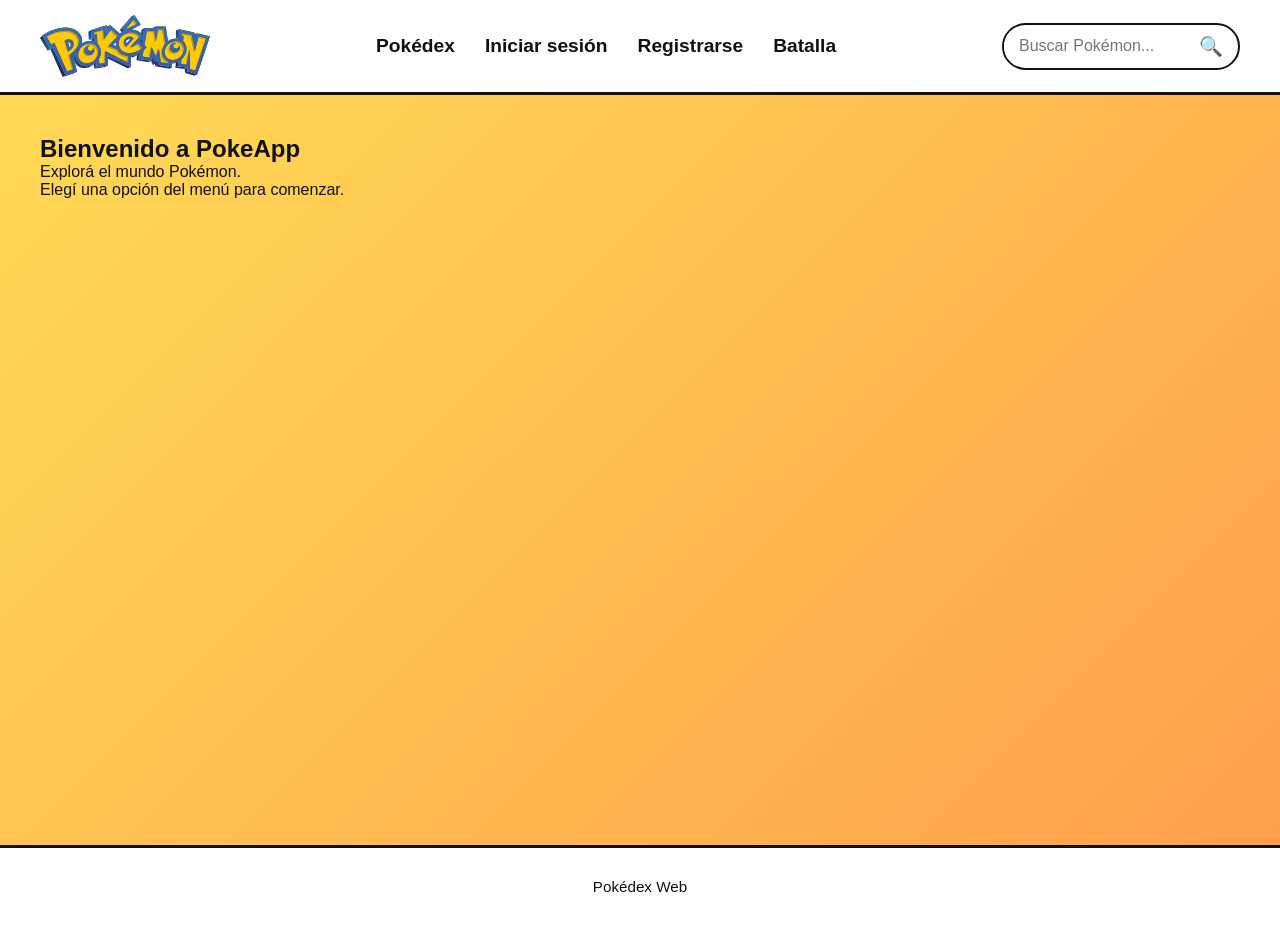
==== index.html @ a137ad71 "Mover contenido de PokeApp a la raiz del repositorio" ====
<!doctype html>
<html lang="es">
  <head>
    <meta charset="UTF-8" />
    <meta name="viewport" content="width=device-width, initial-scale=1.0" />
    <title>PokeApp</title>
    <link rel="stylesheet" href="./css/style.css" />
  </head>
  <body>
    <header class="header">
      <div class="header-logo">
        <img src="./assets/img/logo-pokemon.svg" alt="Pokémon" />
      </div>
      <nav class="header-nav">
        <a href="#" id="link-pokedex">Pokédex</a>
        <a href="#" id="link-login">Iniciar sesión</a>
        <a href="#" id="link-registro">Registrarse</a>
        <a href="#" id="link-juego">Batalla</a>
      </nav>
      <form class="header-search" id="form-busqueda">
        <input type="search" id="busqueda" placeholder="Buscar Pokémon..." />
        <button type="submit" aria-label="Buscar">🔍</button>
      </form>
    </header>
    <main class="main">
      <div id="app"></div>
    </main>
    <footer class="footer">
      <p>Pokédex Web</p>
    </footer>
    <script type="module" src="./js/app.js"></script>
  </body>
</html>
---- css/style.css ----
* {
  margin: 0;
  padding: 0;
  box-sizing: border-box;
}
:root {
  --amarillo: #ffdd55;
  --naranja: #ff9d4d;
  --azul: #2196f3;
  --blanco: #ffffff;
  --negro: #111111;
}
body {
  min-height: 100vh;
  font-family: "Trebuchet MS", Arial, sans-serif;
  color: var(--negro);
  background: linear-gradient(135deg, var(--amarillo), var(--naranja));
}
.header {
  min-height: 90px;
  display: flex;
  align-items: center;
  justify-content: space-between;
  gap: 30px;
  padding: 15px 40px;
  background-color: var(--blanco);
  border-bottom: 3px solid var(--negro);
}
.header-logo img {
  width: 170px;
  height: auto;
  display: block;
}
.header-nav {
  display: flex;
  align-items: center;
  gap: 30px;
}
.header-nav a {
  color: var(--negro);
  text-decoration: none;
  font-size: 1.2rem;
  font-weight: bold;
}
.header-nav a:hover {
  color: var(--azul);
}
.header-search {
  display: flex;
  align-items: center;
  border: 2px solid var(--negro);
  border-radius: 30px;
  overflow: hidden;
  background-color: var(--blanco);
}
.header-search input {
  width: 180px;
  border: none;
  outline: none;
  padding: 10px 15px;
  font-size: 1rem;
}
.header-search button {
  border: none;
  background-color: transparent;
  padding: 10px 15px;
  font-size: 1.2rem;
  cursor: pointer;
}
.main {
  min-height: calc(100vh - 150px);
  padding: 40px;
}
#app {
  width: 100%;
  max-width: 1200px;
  margin: 0 auto;
}
.footer {
  padding: 25px 40px;
  text-align: center;
  background-color: var(--blanco);
  border-top: 3px solid var(--negro);
}
.footer p {
  margin: 5px 0;
  font-size: 0.95rem;
}
@media (max-width: 1000px) {
  .pokedex-gallery {
    grid-template-columns: repeat(3, 1fr);
  }
}
@media (max-width: 900px) {
  .header {
    flex-wrap: wrap;
    justify-content: center;
  }
  .header-nav {
    order: 3;
    width: 100%;
    justify-content: center;
    flex-wrap: wrap;
  }
  .header-search {
    order: 2;
  }
  .pokedex-gallery {
    grid-template-columns: repeat(2, 1fr);
  }
}
@media (max-width: 600px) {
  .main {
    padding: 20px;
  }
  .header {
    padding: 15px 20px;
  }
  .header-logo img {
    width: 140px;
  }
  .header-nav {
    gap: 15px;
  }
  .header-nav a {
    font-size: 1rem;
  }
  .pokedex-gallery {
    grid-template-columns: 1fr;
  }
}
.pokedex-gallery {
  display: grid;
  grid-template-columns: repeat(4, 1fr);
  gap: 40px;
  width: 100%;
}
.pokemon-card {
  background-color: var(--blanco);
  border: 3px solid var(--negro);
  overflow: hidden;
  transition:
    transform 0.2s ease,
    box-shadow 0.2s ease;
}
.pokemon-card:hover {
  transform: translateY(-6px);
  box-shadow: 8px 8px 0 var(--negro);
}
.pokemon-image {
  width: 100%;
  aspect-ratio: 1 / 1;
  display: flex;
  align-items: center;
  justify-content: center;
  padding: 20px;
  background-color: var(--amarillo);
  border-bottom: 3px solid var(--negro);
}
.pokemon-image img {
  width: 100%;
  height: 100%;
  object-fit: contain;
}
.pokemon-info {
  padding: 18px;
  text-align: center;
}
.pokemon-id {
  display: block;
  margin-bottom: 5px;
  font-size: 0.9rem;
  font-weight: bold;
}
.pokemon-info h2 {
  margin-bottom: 12px;
  font-size: 1.5rem;
  font-weight: 900;
}
.pokemon-types {
  display: flex;
  justify-content: center;
  flex-wrap: wrap;
  gap: 6px;
  margin-bottom: 12px;
}
.type {
  display: inline-block;
  padding: 5px 12px;
  border-radius: 20px;
  font-size: 0.85rem;
  font-weight: bold;
  border: 2px solid var(--negro);
}
.type-planta {
  background-color: #8bc34a;
}
.type-fuego {
  background-color: #ff7043;
}
.type-agua {
  background-color: #64b5f6;
}
.type-electrico {
  background-color: #ffd54f;
}
.type-tierra {
  background-color: #c9a66b;
}
.type-normal {
  background-color: #d6d6d6;
}
.type-psiquico {
  background-color: #ef6cae;
}
.pokemon-rareza {
  margin-bottom: 15px;
  font-size: 0.95rem;
}
.btn-detalle {
  width: 100%;
  padding: 10px 15px;
  border: 2px solid var(--negro);
  border-radius: 8px;
  background-color: var(--amarillo);
  color: var(--negro);
  font-family: inherit;
  font-size: 1rem;
  font-weight: bold;
  cursor: pointer;
}
.btn-detalle:hover {
  background-color: var(--naranja);
}
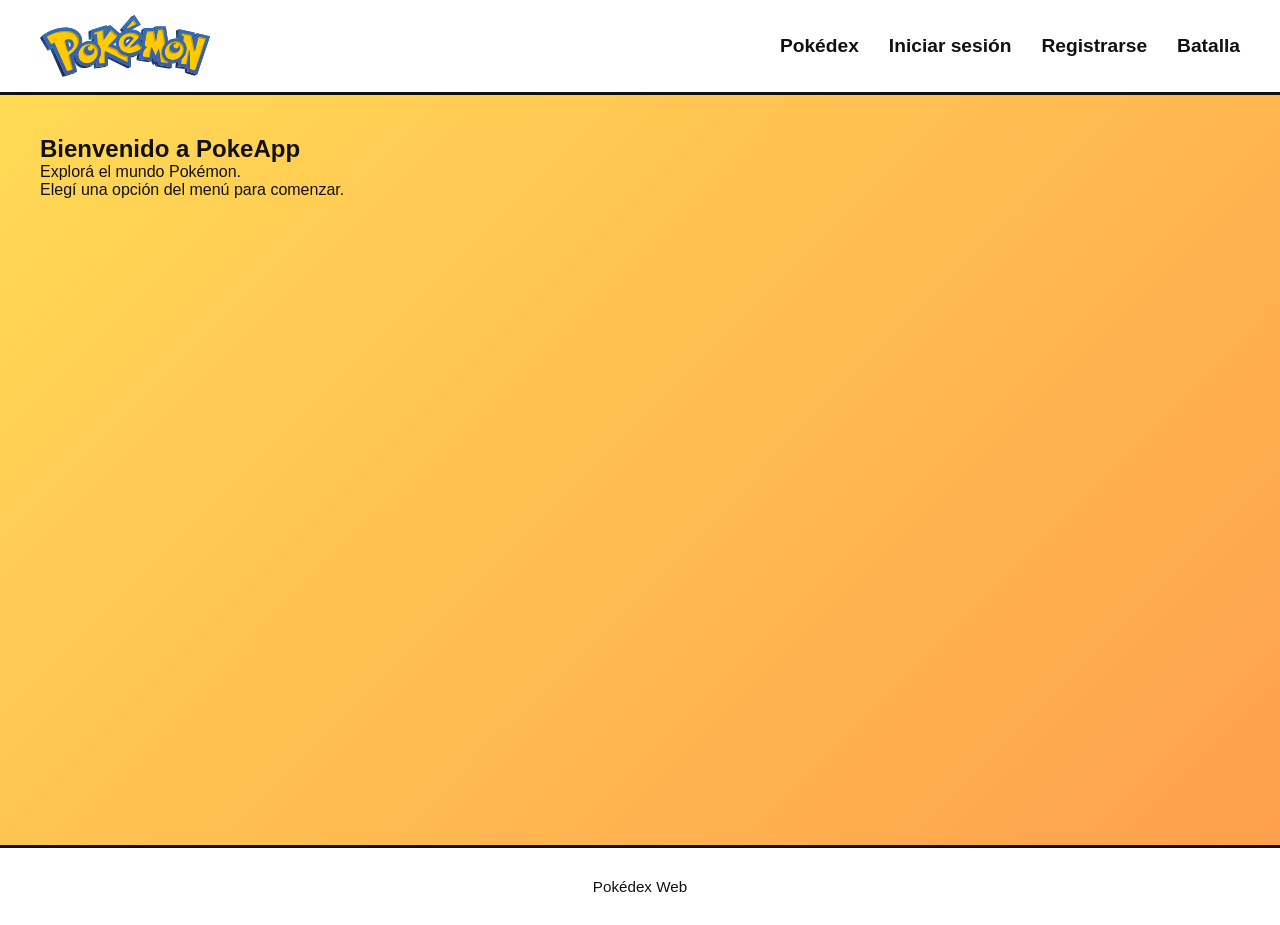
==== commit 75ce1928: "Limpieza de codigo y archivos innecesarios" ====
--- a/index.html
+++ b/index.html
@@ -5,6 +5,7 @@
     <meta name="viewport" content="width=device-width, initial-scale=1.0" />
     <title>PokeApp</title>
     <link rel="stylesheet" href="./css/style.css" />
+    <link rel="icon" href="./assets/img/logo-pokemon.svg" type="image/svg+xml">
   </head>
   <body>
     <header class="header">
@@ -17,10 +18,6 @@
         <a href="#" id="link-registro">Registrarse</a>
         <a href="#" id="link-juego">Batalla</a>
       </nav>
-      <form class="header-search" id="form-busqueda">
-        <input type="search" id="busqueda" placeholder="Buscar Pokémon..." />
-        <button type="submit" aria-label="Buscar">🔍</button>
-      </form>
     </header>
     <main class="main">
       <div id="app"></div>
--- a/css/style.css
+++ b/css/style.css
@@ -45,28 +45,6 @@
 .header-nav a:hover {
   color: var(--azul);
 }
-.header-search {
-  display: flex;
-  align-items: center;
-  border: 2px solid var(--negro);
-  border-radius: 30px;
-  overflow: hidden;
-  background-color: var(--blanco);
-}
-.header-search input {
-  width: 180px;
-  border: none;
-  outline: none;
-  padding: 10px 15px;
-  font-size: 1rem;
-}
-.header-search button {
-  border: none;
-  background-color: transparent;
-  padding: 10px 15px;
-  font-size: 1.2rem;
-  cursor: pointer;
-}
 .main {
   min-height: calc(100vh - 150px);
   padding: 40px;
@@ -86,49 +64,7 @@
   margin: 5px 0;
   font-size: 0.95rem;
 }
-@media (max-width: 1000px) {
-  .pokedex-gallery {
-    grid-template-columns: repeat(3, 1fr);
-  }
-}
-@media (max-width: 900px) {
-  .header {
-    flex-wrap: wrap;
-    justify-content: center;
-  }
-  .header-nav {
-    order: 3;
-    width: 100%;
-    justify-content: center;
-    flex-wrap: wrap;
-  }
-  .header-search {
-    order: 2;
-  }
-  .pokedex-gallery {
-    grid-template-columns: repeat(2, 1fr);
-  }
-}
-@media (max-width: 600px) {
-  .main {
-    padding: 20px;
-  }
-  .header {
-    padding: 15px 20px;
-  }
-  .header-logo img {
-    width: 140px;
-  }
-  .header-nav {
-    gap: 15px;
-  }
-  .header-nav a {
-    font-size: 1rem;
-  }
-  .pokedex-gallery {
-    grid-template-columns: 1fr;
-  }
-}
+
 .pokedex-gallery {
   display: grid;
   grid-template-columns: repeat(4, 1fr);
@@ -195,13 +131,16 @@
 .type-planta {
   background-color: #8bc34a;
 }
+.type-veneno {
+  background-color: #ab79c2;
+}
 .type-fuego {
   background-color: #ff7043;
 }
 .type-agua {
   background-color: #64b5f6;
 }
-.type-electrico {
+.type-eléctrico {
   background-color: #ffd54f;
 }
 .type-tierra {
@@ -210,7 +149,7 @@
 .type-normal {
   background-color: #d6d6d6;
 }
-.type-psiquico {
+.type-psíquico {
   background-color: #ef6cae;
 }
 .pokemon-rareza {
@@ -232,3 +171,62 @@
 .btn-detalle:hover {
   background-color: var(--naranja);
 }
+@media (max-width: 1000px) {
+  .pokedex-gallery {
+    grid-template-columns: repeat(3, 1fr);
+  }
+}
+@media (max-width: 900px) {
+  .header {
+    flex-wrap: wrap;
+    justify-content: center;
+  }
+  .header-nav {
+    width: 100%;
+    justify-content: center;
+    flex-wrap: wrap;
+  }
+  .pokedex-gallery {
+    grid-template-columns: repeat(2, 1fr);
+  }
+}
+@media (max-width: 600px) {
+  .main {
+    padding: 20px;
+  }
+  .header {
+    padding: 15px 20px;
+  }
+  .header-logo img {
+    width: 140px;
+  }
+  .header-nav {
+    gap: 15px;
+  }
+  .header-nav a {
+    font-size: 1rem;
+  }
+  .pokedex-gallery {
+    grid-template-columns: 1fr;
+  }
+}
+
+#form-carga {
+  display: grid;
+  gap: 12px;
+  max-width: 500px;
+  margin: 20px auto;
+}
+
+#form-carga label {
+  display: grid;
+  gap: 5px;
+  font-weight: bold;
+}
+
+#form-carga input,
+#form-carga select,
+#form-carga textarea {
+  padding: 10px;
+  font: inherit;
+}
